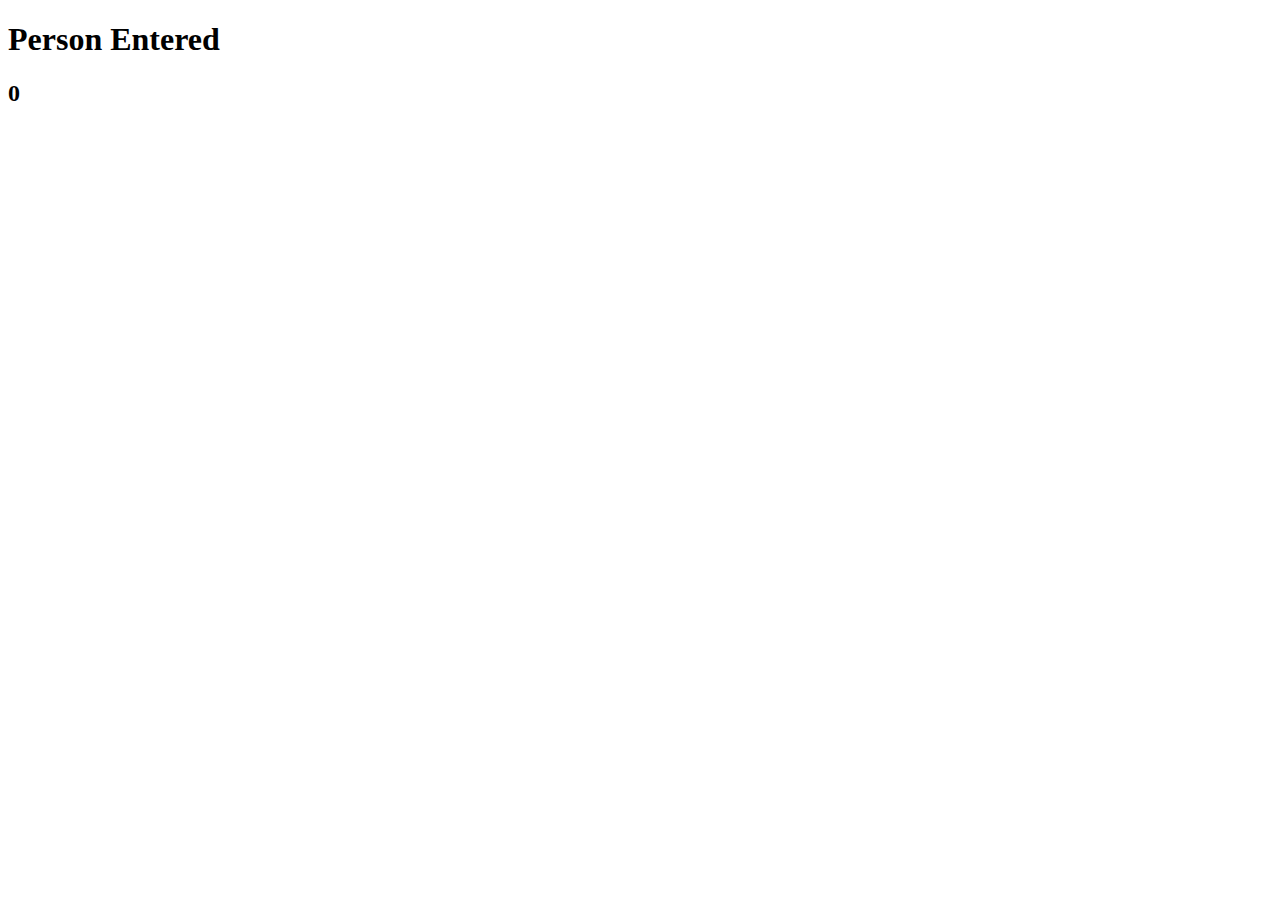
==== index.html @ 375720a5 "created index.html" ====
<!DOCTYPE html>
<html lang="en">
<head>
    <meta charset="UTF-8">
    <meta name="viewport" content="width=device-width, initial-scale=1.0">
    <title>Learning Javascript</title>
</head>
<body>
    <h1>Person Entered</h1>
    <h2 id="count">0</h2>
    <script src="script.js"></script>
</body>
</html>
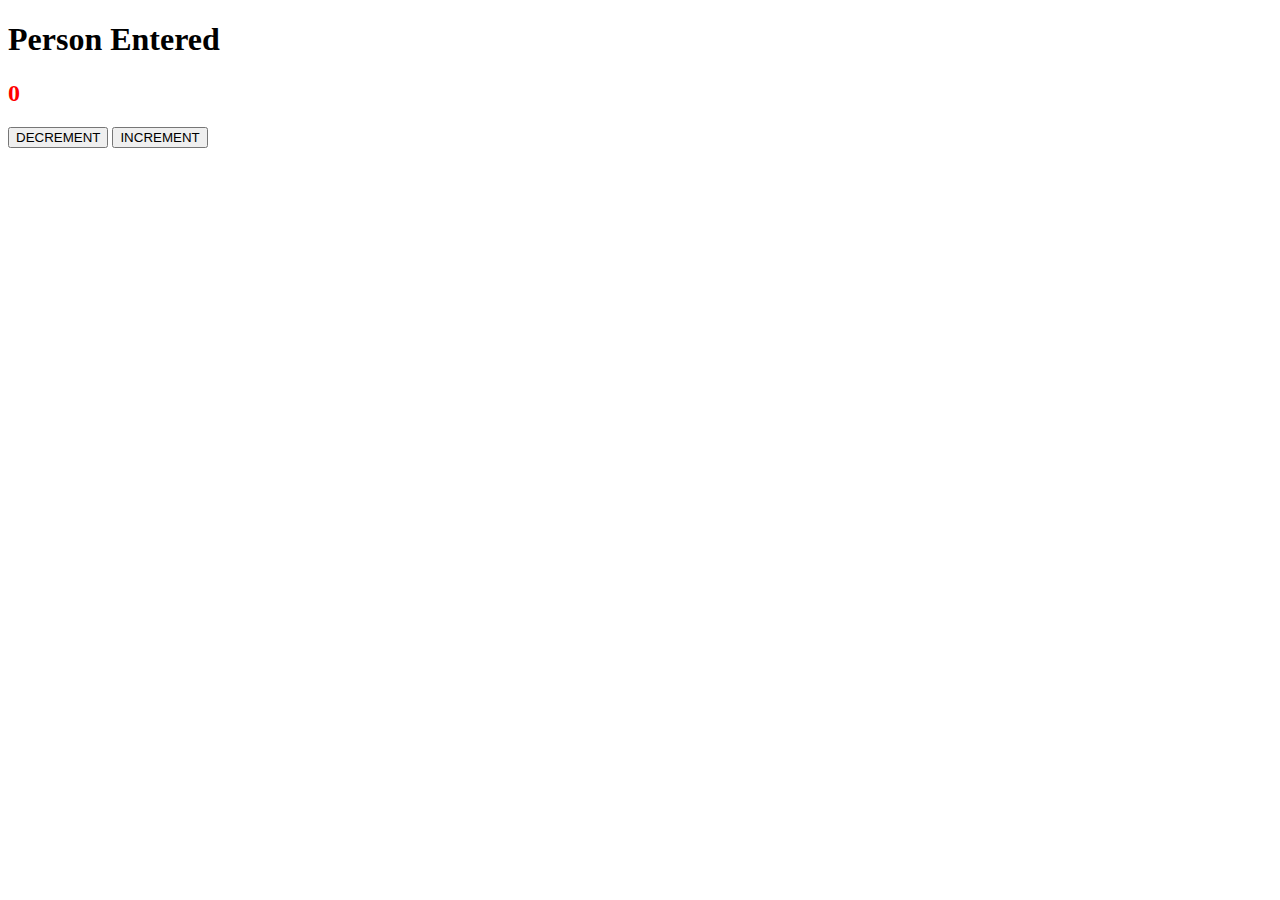
==== commit d2e87acd: "First Project" ====
--- a/index.html
+++ b/index.html
@@ -3,11 +3,15 @@
 <head>
     <meta charset="UTF-8">
     <meta name="viewport" content="width=device-width, initial-scale=1.0">
+    <link rel="stylesheet" href="style.css">
     <title>Learning Javascript</title>
+    
 </head>
 <body>
     <h1>Person Entered</h1>
-    <h2 id="count">0</h2>
+    <h2 id="count-el">0</h2>
+    <button id="decrement_btn" onclick="decrement()">DECREMENT</button>
+    <button id="increment_btn" onclick="increment()">INCREMENT</button>
     <script src="script.js"></script>
 </body>
 </html>--- a/style.css
+++ b/style.css
@@ -0,0 +1,3 @@
+h2{
+    color: red;
+}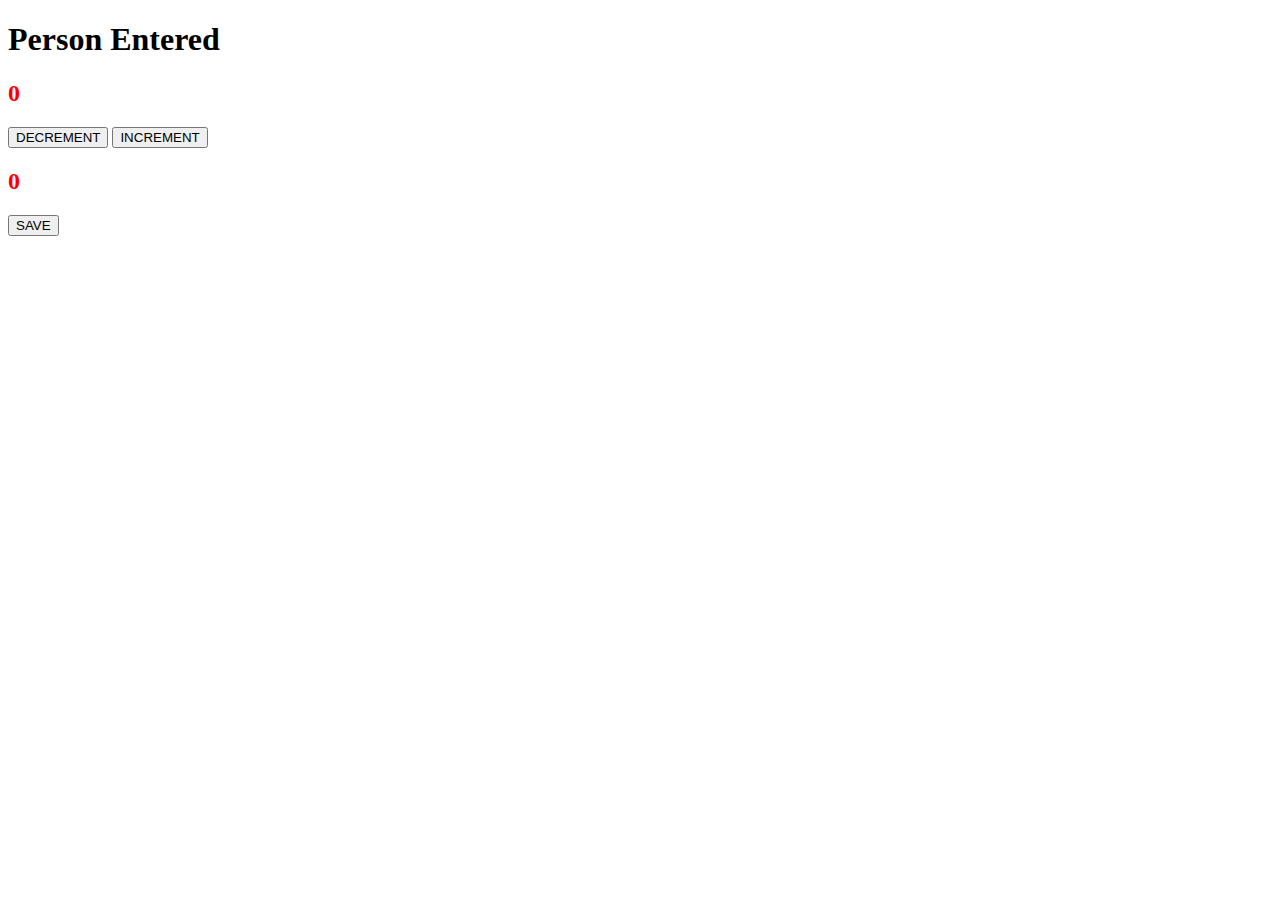
==== commit 8fc8f883: "Changing Project" ====
--- a/index.html
+++ b/index.html
@@ -12,6 +12,8 @@
     <h2 id="count-el">0</h2>
     <button id="decrement_btn" onclick="decrement()">DECREMENT</button>
     <button id="increment_btn" onclick="increment()">INCREMENT</button>
+    <h2 id="save-el">0</h2>
+    <button id="save-btn" onclick="save()">SAVE</button>
     <script src="script.js"></script>
 </body>
 </html>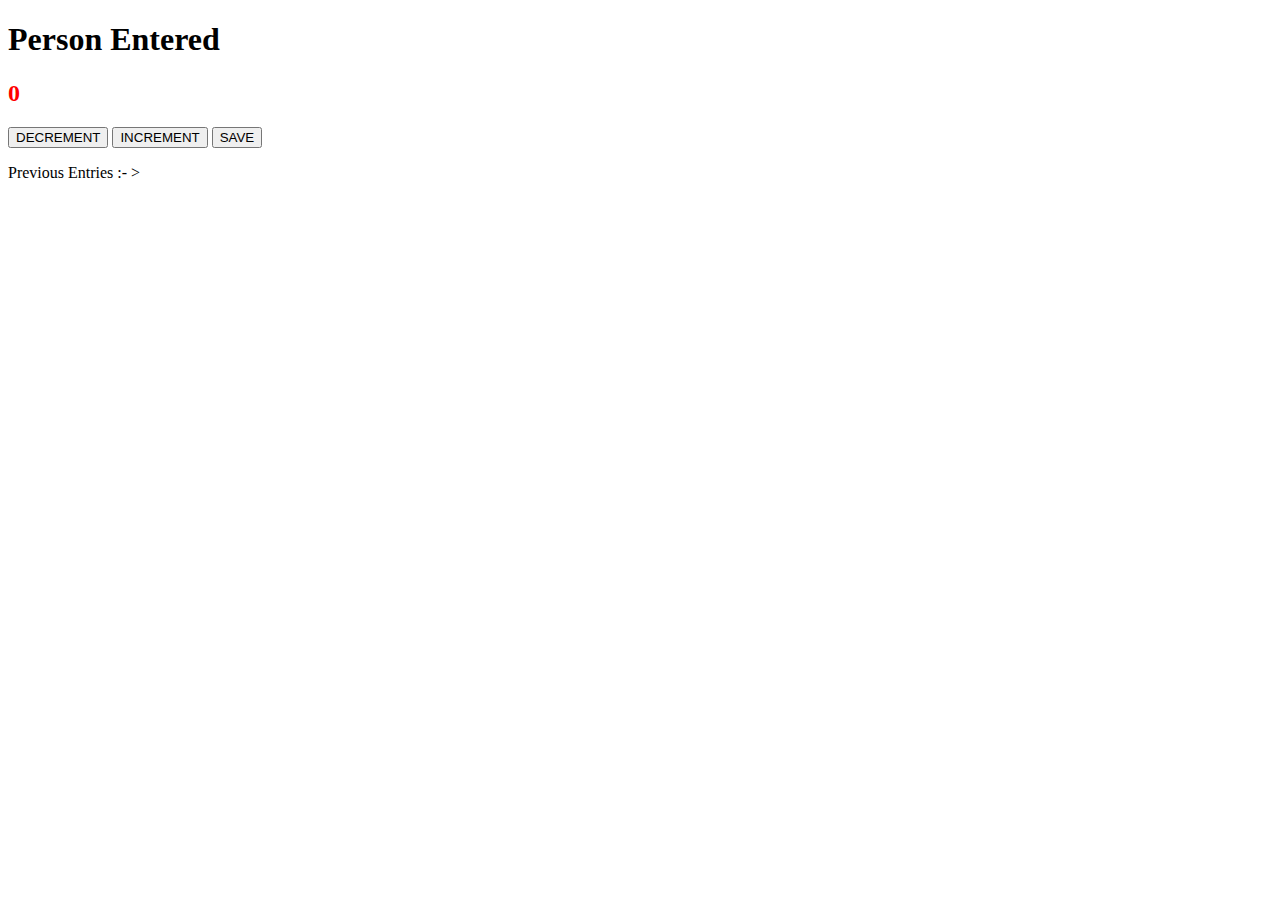
==== commit 62cfcbc0: "First Project Completed" ====
--- a/index.html
+++ b/index.html
@@ -12,8 +12,8 @@
     <h2 id="count-el">0</h2>
     <button id="decrement_btn" onclick="decrement()">DECREMENT</button>
     <button id="increment_btn" onclick="increment()">INCREMENT</button>
-    <h2 id="save-el">0</h2>
     <button id="save-btn" onclick="save()">SAVE</button>
+    <p id="save-el">Previous Entries :- >  </p>
     <script src="script.js"></script>
 </body>
 </html>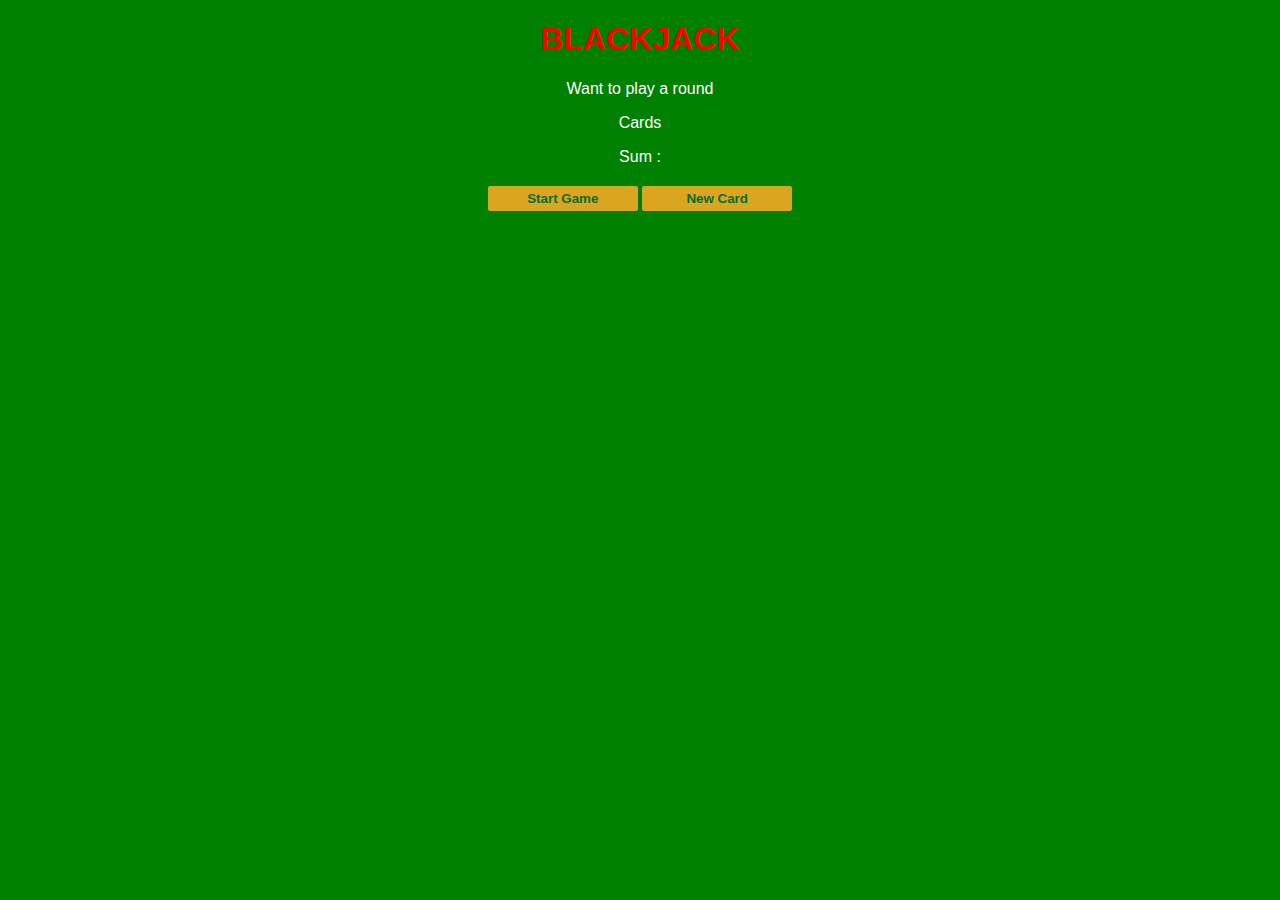
==== commit b1c56f54: "BlackJack Project Midway" ====
--- a/index.html
+++ b/index.html
@@ -3,17 +3,19 @@
 <head>
     <meta charset="UTF-8">
     <meta name="viewport" content="width=device-width, initial-scale=1.0">
+    <title>BlackJack</title>
     <link rel="stylesheet" href="style.css">
-    <title>Learning Javascript</title>
-    
 </head>
 <body>
-    <h1>Person Entered</h1>
-    <h2 id="count-el">0</h2>
-    <button id="decrement_btn" onclick="decrement()">DECREMENT</button>
-    <button id="increment_btn" onclick="increment()">INCREMENT</button>
-    <button id="save-btn" onclick="save()">SAVE</button>
-    <p id="save-el">Previous Entries :- >  </p>
+    <h1>BLACKJACK</h1>
+    <p id="message-el">Want to play a round</p>
+    <p id="cards-el">Cards</p>
+    <p id="sum-el">Sum : </p>
+
+    <button onclick="startGame()">Start Game</button>
+
+    <button onclick="newCard()">New Card</button>
     <script src="script.js"></script>
+
 </body>
 </html>--- a/style.css
+++ b/style.css
@@ -1,3 +1,25 @@
-h2{
+body{
+    font-family: 'Trebuchet MS', 'Lucida Sans Unicode', 'Lucida Grande', 'Lucida Sans', Arial, sans-serif;
+    background:green;
+    background-size: cover;
+    text-align: center;
+}
+h1{
     color: red;
+}
+p{
+    color: white;
+}
+
+button{
+    color: #016f32;
+    width: 150px;
+    background: goldenrod;
+    padding-top:5px;
+    padding-bottom: 5px;
+    font-weight:bold;
+    border:none;
+    border-radius:2px;
+    margin-bottom: 4px;
+    margin-top: 4px;
 }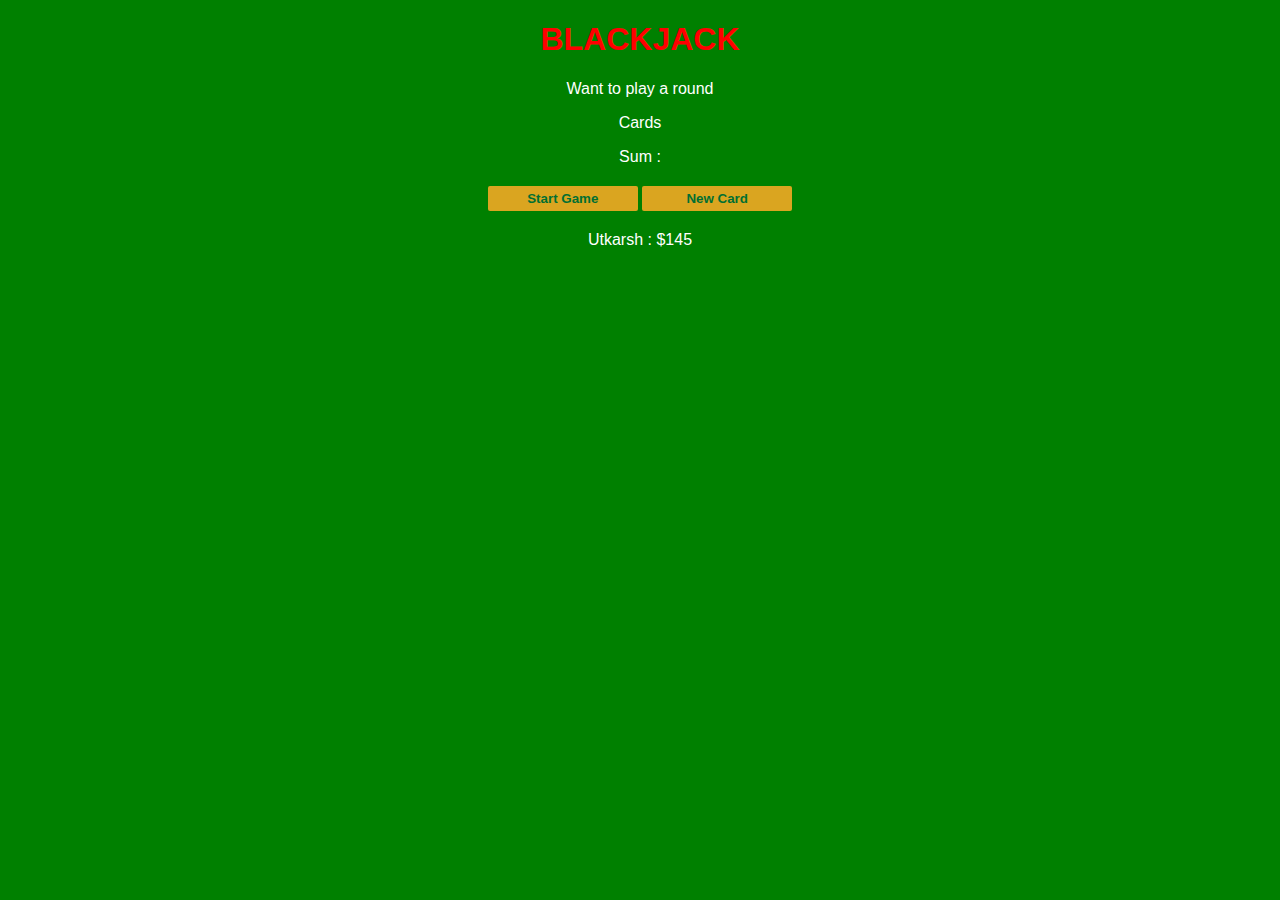
==== commit 58ef9044: "First Javascript Game Complete" ====
--- a/index.html
+++ b/index.html
@@ -15,6 +15,9 @@
     <button onclick="startGame()">Start Game</button>
 
     <button onclick="newCard()">New Card</button>
+
+    <p id="player-el"></p>
+
     <script src="script.js"></script>
 
 </body>
